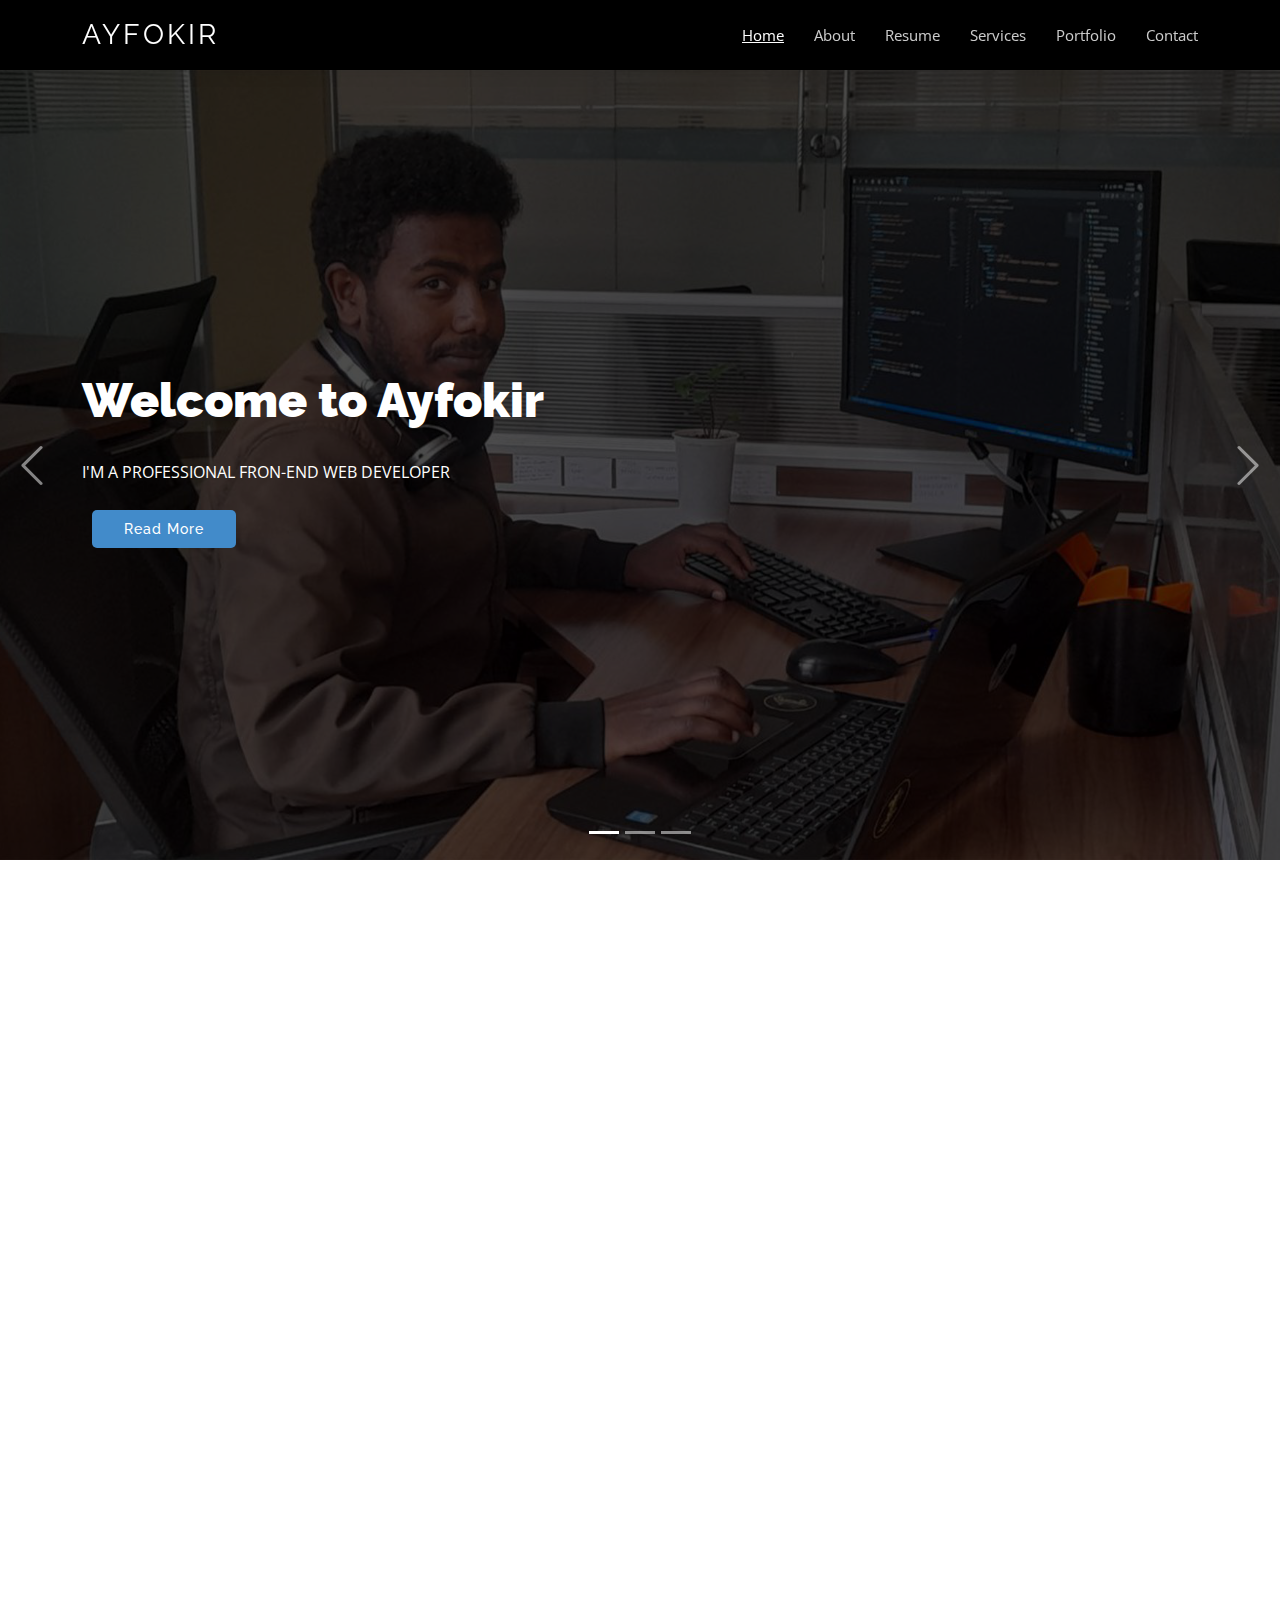
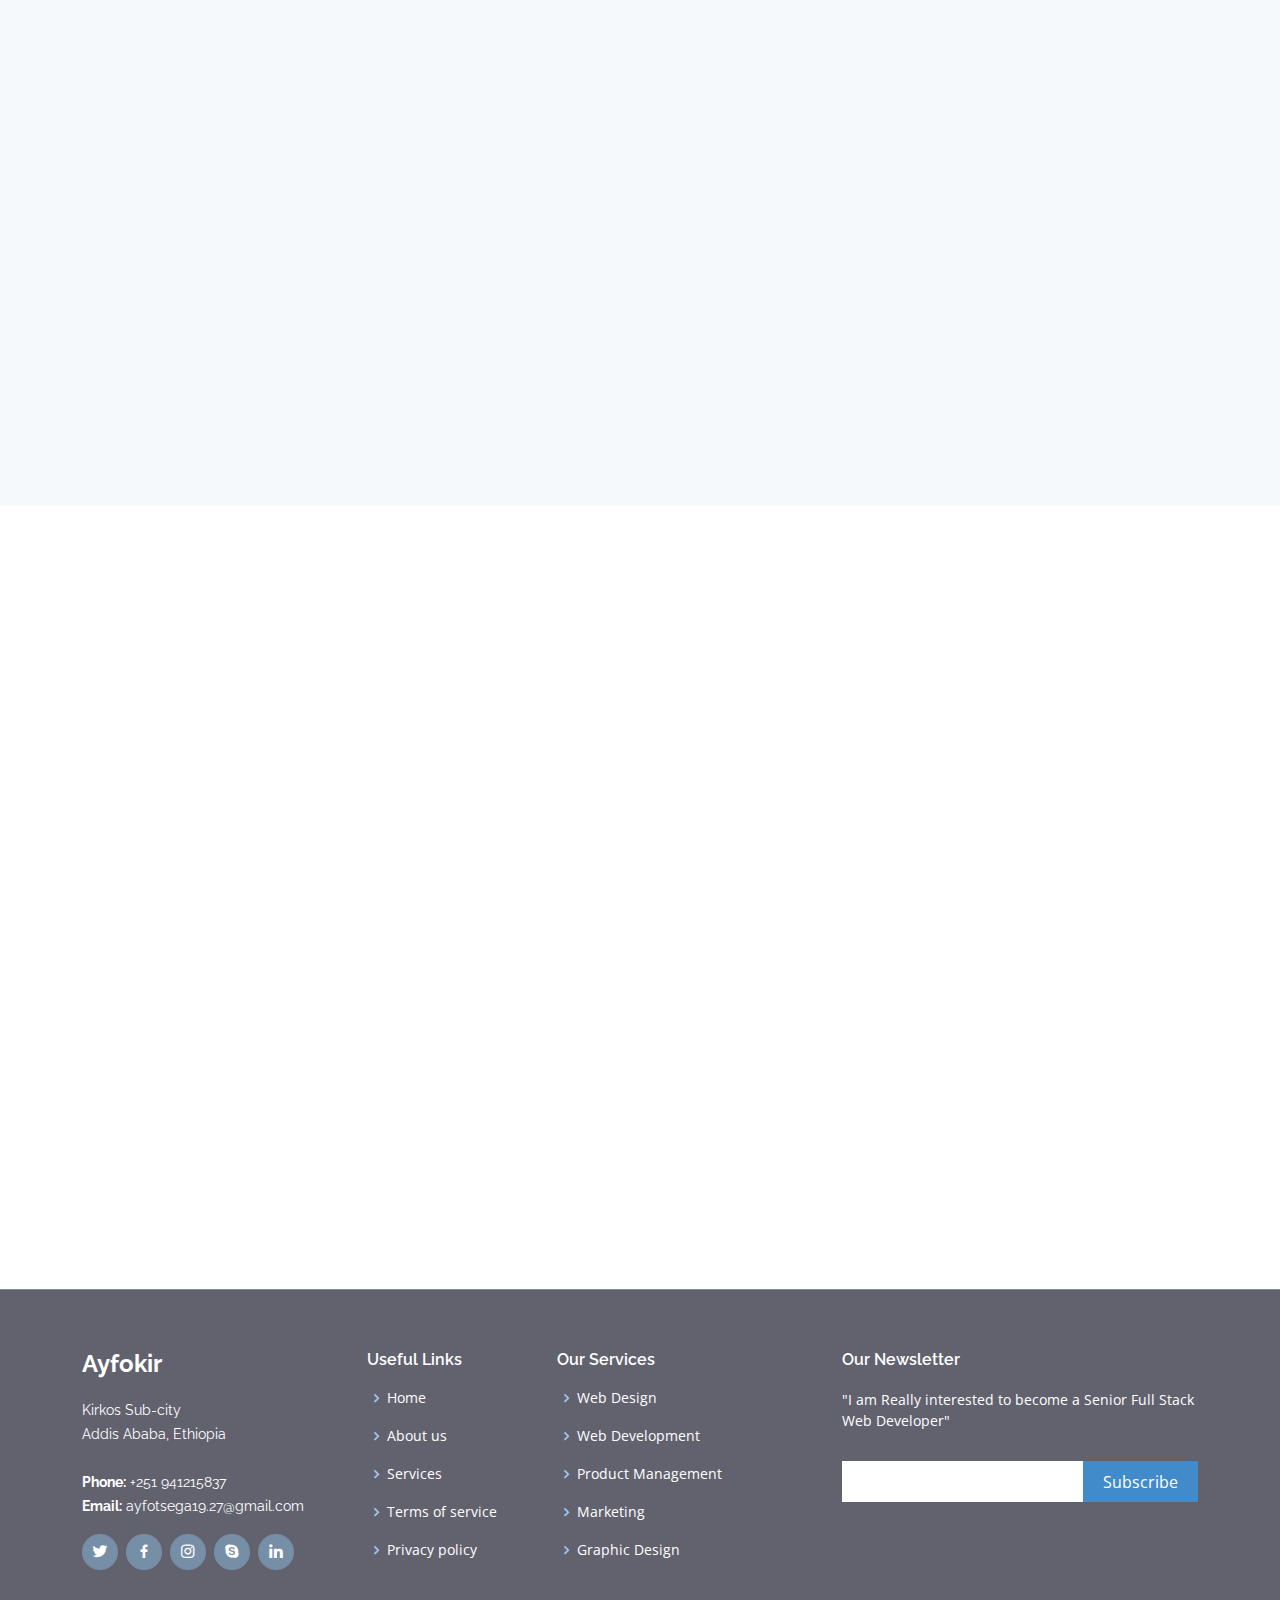
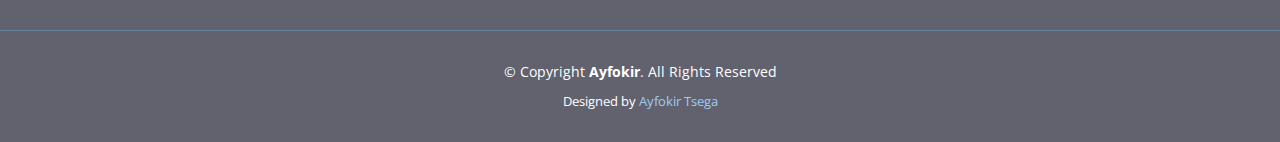
==== index.html @ a95d50ae "Add files via upload" ====
<!DOCTYPE html>
<html lang="en">

<head>
  <meta charset="utf-8">
  <meta content="width=device-width, initial-scale=1.0" name="viewport">

  <title>Ayfo's Portfolio</title>
  <meta name="description" content="ayfo description">
  <meta name="keywords" content="Web Development, Ayfo Portfolio, Ayfokir Portfolio" >

  <!-- Favicons -->
  <link href="assets/img/favicon.jpg" rel="icon">
  <link href="assets/img/apple-touch-icon.jpg" rel="apple-touch-icon">

  <!-- Google Fonts -->
  <link href="https://fonts.googleapis.com/css?family=Open+Sans:300,300i,400,400i,600,600i,700,700i|Raleway:300,300i,400,400i,600,600i,700,700i,900" rel="stylesheet">

  <!-- Vendor CSS Files -->
  <link href="assets/vendor/animate.css/animate.min.css" rel="stylesheet">
  <link href="assets/vendor/aos/aos.css" rel="stylesheet">
  <link href="assets/vendor/bootstrap/css/bootstrap.min.css" rel="stylesheet">
  <link href="assets/vendor/bootstrap-icons/bootstrap-icons.css" rel="stylesheet">
  <link href="assets/vendor/boxicons/css/boxicons.min.css" rel="stylesheet">
  <link href="assets/vendor/glightbox/css/glightbox.min.css" rel="stylesheet">
  <link href="assets/vendor/swiper/swiper-bundle.min.css" rel="stylesheet">

  <!-- Template Main CSS File -->
  <link href="assets/css/style.css" rel="stylesheet">
</head>

<body> 
  <!-- ======= Header ======= -->
  <header id="header" class="d-flex align-items-center">
    <div class="container d-flex align-items-center">

      <div class="logo me-auto">
        <h1><a href="index.html">Ayfokir</a></h1>
        <!-- Uncomment below if you prefer to use an image logo -->
        <!-- <a href="index.html"><img src="assets/img/logo.png" alt="" class="img-fluid"></a> -->
      </div>

      <nav id="navbar" class="navbar">
        <ul>
          <li><a class="nav-link scrollto active" href="#hero">Home</a></li>
          <li><a class="nav-link scrollto" href="#about">About</a></li>
          <li><a class="nav-link scrollto" href="#resume">Resume</a></li>

          <li><a class="nav-link scrollto" href="#services">Services</a></li>
          <li><a class="nav-link scrollto" href="#portfolio">Portfolio</a></li>
          <!-- <li><a class="nav-link scrollto" href="#team">Team</a></li> -->
          <!-- <li class="dropdown"><a href="#"><span>Drop Down</span> <i class="bi bi-chevron-down"></i></a>
            <ul>
              <li><a href="#">Drop Down 1</a></li>
              <li class="dropdown"><a href="#"><span>Deep Drop Down</span> <i class="bi bi-chevron-right"></i></a>
                <ul>
                  <li><a href="#">Deep Drop Down 1</a></li>
                  <li><a href="#">Deep Drop Down 2</a></li>
                  <li><a href="#">Deep Drop Down 3</a></li>
                  <li><a href="#">Deep Drop Down 4</a></li>
                  <li><a href="#">Deep Drop Down 5</a></li>
                </ul>  
              </li>
              <li><a href="#">Drop Down 2</a></li>
              <li><a href="#">Drop Down 3</a></li>
              <li><a href="#">Drop Down 4</a></li>
            </ul>
          </li> -->
          <li><a class="nav-link scrollto" href="#contact">Contact</a></li>
        </ul>
        <i class="bi bi-list mobile-nav-toggle"></i>
      </nav><!-- .navbar -->

    </div>
  </header><!-- End Header -->

  <!-- ======= Hero Section ======= -->
  <section id="hero">
    <div class="hero-container">
      <div id="heroCarousel" class="carousel slide carousel-fade" data-bs-ride="carousel" data-bs-interval="5000">

        <ol class="carousel-indicators" id="hero-carousel-indicators"></ol>

        <div class="carousel-inner" role="listbox">

          <!-- Slide 1 -->
          <div class="carousel-item active" style="background-image: url('assets/img/slide/slide-1.jpg');">
            <div class="carousel-container">
              <div class="carousel-content container">
                <h2 class="animate__animated animate__fadeInDown">Welcome to <span>Ayfokir</span></h2>
                <p class="animate__animated animate__fadeInUp"> I'M A PROFESSIONAL FRON-END WEB DEVELOPER</p>
                <a href="#about" class="btn-get-started animate__animated animate__fadeInUp scrollto">Read More</a>
              </div>
            </div>
          </div>

          <!-- Slide 2 -->  
          <div class="carousel-item" style="background-image: url('assets/img/slide/slide-2.jpg');">
            <div class="carousel-container">
              <div class="carousel-content container">
                <h2 class="animate__animated animate__fadeInDown">Welcome to Back-End Web Developer</h2>
                <p class="animate__animated animate__fadeInUp">I'M A PROFESSIONAL BACK-END WEB DEVELOPER</p>
                <a href="#about" class="btn-get-started animate__animated animate__fadeInUp scrollto">Read More</a>
              </div>
            </div>
          </div>

          <!-- Slide 3 -->
          <div class="carousel-item" style="background-image: url('assets/img/slide/slide-3.jpg');">
            <div class="carousel-container">
              <div class="carousel-content container">
                <h2 class="animate__animated animate__fadeInDown">Welcome to Full Stack Web Developer</h2>
                <p class="animate__animated animate__fadeInUp">I'M A PROFESSIONAL FULL STACK WEB DEVELOPER</p>
                <a href="#about" class="btn-get-started animate__animated animate__fadeInUp scrollto">Read More</a>
              </div>
            </div>
          </div>

        </div>

        <a class="carousel-control-prev" href="#heroCarousel" role="button" data-bs-slide="prev">
          <span class="carousel-control-prev-icon bi bi-chevron-left" aria-hidden="true"></span>
        </a>
        <a class="carousel-control-next" href="#heroCarousel" role="button" data-bs-slide="next">
          <span class="carousel-control-next-icon bi bi-chevron-right" aria-hidden="true"></span>
        </a>

      </div>
    </div>
  </section><!-- End Hero -->

  <main id="main">

    <!-- ======= About Us Section ======= -->
    <section id="about" class="about">
      <div class="container" data-aos="fade-up">

        <div class="row no-gutters">
          <div class="col-lg-6 video-box">
            <img src="assets/img/slide/slide-1.jpg" class="img-fluid" alt="">
          </div>
          <div class="col-lg-6 d-flex flex-column justify-content-center about-content">

            <div class="section-title">
              <h2>About Me</h2>
              <p>My name is Ayfokir Tsega. i have a bachelor of degree by Electrical and Computer Engineering from Addis Ababa Institute of Technology, 
                Addis Ababa University,Ethiopia.  
                <!-- I am Certified in Full Stack/MERN Stack Web Development at Evangadi.com, Maryland, 20910, United States. -->
              </p>
            </div>

            <div class="icon-box" data-aos="fade-up" data-aos-delay="100">
              <div class="icon"><i class="bx bx-fingerprint"></i></div>
              <h4 class="title"><a href="">Projects</a></h4>
              <p class="description">Apple,Amazon, Netflix, Zoom, Evangadi Forum,  Paint App, Six Legged Hexabode Robots and also another tiny project like Snak Game,iphone Calculator... </p>
            </div>

            <div class="icon-box" data-aos="fade-up" data-aos-delay="100">
              <div class="icon"><i class="bx bx-gift"></i></div>
              <h4 class="title"><a href="">year of experience</a></h4>
              <p class="description"> i have been two years of experienc by information Technology :- Website Development and Network Installation. </p>
            </div>

          </div>
        </div>

      </div>
    </section><!-- End About Us Section -->

    <!-- ======= My Resume Section ======= -->
    <section id="resume" class="resume">
      <div class="container">
        <div class="section-title" data-aos="fade-up">
          <!-- <span>My Resume</span> -->
          <h2>My Resume</h2>
          <p>Here is a brief description of my Resume.</p>
        </div>
        <div class="row">
          <div class="col-lg-6" data-aos="fade-up" data-aos-delay="100">
            <h3 class="resume-title">Sumary</h3>
            <div class="resume-item pb-0">
              <h4>Dear, All</h4>
              <p><em>As a full stack developer, I possess the skills and knowledge required to handle both the front-end and back-end aspects of web development. 
                With expertise in languages like HTML, CSS, JavaScript, and frameworks like React and Angular,  I excel in creating responsive and user-friendly interfaces. On the server-side, I am experties in languages like  Node.js, Python, MongoDb and MYSQL.
                 Additionally, I have a deep understanding of client-server communication, and  API integration </em>
                    
                    </p>
              <p><em>My proficiency in both front-end and back-end technologies enables me to ensuring a smooth and efficient user experience.
                 As a full stack developer, I am constantly updated with new technologies, frameworks, and best practices to provide comprehensive solutions to complex problems. 🚀👩‍💻 </em>
                    
                    </p>
              <!-- <p>
              <ul>
                <li>Addis Ababa, Ethiopia</li>
                <li>251 941215837</li>
                <li>ayfotsega19.27@gmail.com</li>
              </ul>
              </p> -->
            </div>
            <h3 class="resume-title">Education</h3>
            <div class="resume-item">
              <h4>Electrical &amp; Computer Engineering</h4>
              <h5>09/2017 - 10/2022</h5>
              <p><em>Addis Ababa Institute of Technology, Addis Ababa University, Ethiopia.</em></p>
              <p>i have a bachelor of degree by Electrical and Coputer Engineering from Addis Ababa University with an average GPA of 3.40</p>
            </div>
            <div class="resume-item">
              <h4>MERN Stack Web Development </h4>
              <h5>02/2023 - 09/2023</h5>
              <p><em> Evangadi.com, Maryland, 20910, United States.</em></p>
              <p>Certificate still in progress...</p>
            </div>
          </div>
          <div class="col-lg-6" data-aos="fade-up" data-aos-delay="200">
            <h3 class="resume-title">Professional Experience</h3>

           
              <div class="resume-item" id="resume-items">
                <h4>Information Technology</h4>
                <h5>2021 - 2022</h5>
                <p><em>Addis Ababa, Ethiopia </em></p>
                <p>
                <ul>
                  <li>Front-End Web Development and Designs. </li>
                  <li>Programming Logic Controller (PLC)  technical training.</li>
                  <li>Network Installation, Especially CCTV Camera Installation.</li>
                  <li>Automation Technician </li>
                </ul>
                </p>
              </div>
              <div class="resume-item  resume-items" id="resume-items">
                <h4>Front-End web Development</h4>
                <h5>2022 - present</h5>
                <p><em>Design and Develop Front-End Web</em></p>
                <p>
                <ul>
                  <li>Develop some common Website like Apple Website, Netflix, Amazon, Zoom </li>
                  <li>Developed numerous marketing programs (logos, brochures,infographics, presentations, and advertisements).</li>
                  <li>Study data Structure and Algorithms</li>
                  <li>Freelance Web Developer both front-end and back-end web development, primarily using JavaScript and JavaScript Frameworks.</li>
                  <br> <br> <br> <br>
                </ul>
                </p>
              </div>
     

          </div>
        </div>

      </div>
    </section><!-- End My Resume Section -->

          

    <!-- ======= Services Section ======= -->
    <section id="services" class="services">
      <div class="container" data-aos="fade-up">

        <div class="section-title">
          <h2>Services</h2>
        </div>

        <div class="row">
          <div class="col-lg-4 col-md-6 icon-box" data-aos="fade-up">
            <div class="icon"><i class="bi bi-chat-left-dots"></i></div>
            <h4 class="title"><a href="">Front-End Web Development</a></h4>
            <p class="description">I have 2+ Front-end Web development working experienc. i Have been developed Front-end Using HTML, CSS and javaScript(React)</p>
          </div>
          <div class="col-lg-4 col-md-6 icon-box" data-aos="fade-up" data-aos-delay="100">
            <div class="icon"><i class="bi bi-bounding-box"></i></div>
            <h4 class="title"><a href="">Back-End Web Development</a></h4>
            <p class="description">Now I am start to buid Back-End Web Using Node.js, MYSQL, MongoDB. I prefere Node.js Because i  know javaScript in detail. </p>
          </div>
          <div class="col-lg-4 col-md-6 icon-box" data-aos="fade-up" data-aos-delay="200">
            <div class="icon"><i class="bi bi-globe"></i></div>
            <h4 class="title"><a href="">Full Stack Web Development</a></h4>
            <p class="description">I am Really interested to build full stack web. I am know HTML, CSS, JavaScript(React), Node.js, MYSQL, MongoDB</p>
          </div>
        </div>

      </div>
    </section><!-- End Services Section -->

    <!-- ======= Our Portfolio Section ======= -->
    <section id="portfolio" class="portfolio section-bg">
      <div class="container" data-aos="fade-up" data-aos-delay="100">

        <div class="section-title">
          <h2>My Portfolio</h2>
          <p>Up until now, I have developed several notable projects. To begin with,
             I have worked on front-end development for popular websites like Apple, Netflix, and Amazon.
              In addition to these, I have also completed both the front-end and back-end development for Amazon, Zoom, and Evangadi Forum,
               which is similar to Stack Overflow where users can ask and answer questions. 
               However, I have not been able to deploy them yet due to the lack of free access to back-end server hosting platforms. 
            Nonetheless, I am determined to continue developing more popular websites in the future.
          </p>
        </div>

        <div class="row">
          <div class="col-lg-12">
            <ul id="portfolio-flters">
              <li data-filter="*" class="filter-active">All</li>
              <li data-filter=".filter-app">Web</li>
              <li data-filter=".filter-web">App</li>
            </ul>
          </div>
        </div>

        <div class="row portfolio-container">
      <div class="col-lg-4 col-md-6 portfolio-item filter-web">
            <div class="portfolio-wrap">
              <img src="assets/img/portfolio/portfolio-3.jpg" class="img-fluid image-2" alt="">
              <div class="portfolio-info">
                <h4>Amazon</h4>
                <p>App</p>
                <div class="portfolio-links">
                  <a href="assets/img/portfolio/portfolio-3.jpg" data-gallery="portfolioGallery" class="portfolio-lightbox" title="App 1"><i class="bi bi-plus"></i></a>
                  <a href="./amazon-portfolio-details.html" title="More Details"><i class="bi bi-link"></i></a>
                </div>
              </div>
            </div>
          </div>

          <div class="col-lg-4 col-md-6 portfolio-item filter-app">
            <div class="portfolio-wrap">
              <img src="assets/img/portfolio/portfolio-1.jpg" class="img-fluid" alt="">
              <div class="portfolio-info">
                <h4>Apple</h4>
                <p>Web </p>
                <div class="portfolio-links">   
                  <a href="assets/img/portfolio/portfolio-1.jpg" data-gallery="portfolioGallery" class="portfolio-lightbox" title="Apple Website"><i class="bi bi-plus"></i></a>
                  <a href="./Apple-portfolio-details.html" title="More Details"><i class="bi bi-link"></i></a>
                </div>
              </div>
            </div>
          </div>


      <div class="col-lg-4 col-md-6 portfolio-item filter-web">
            <div class="portfolio-wrap">
              <img src="assets/img/portfolio/portfolio-5.jpg" class="img-fluid" alt="">
              <div class="portfolio-info">
                <h4>Netflix</h4>
                <p>App</p>
                <div class="portfolio-links">
                  <a href="assets/img/portfolio/portfolio-5.jpg" data-gallery="portfolioGallery" class="portfolio-lightbox" title="Web 2"><i class="bi bi-plus"></i></a>
                  <a href="./netFlix-portfolio-details.html" title="More Details"><i class="bi bi-link"></i></a>
                </div>
              </div>
            </div>
          </div> 

          <div class="col-lg-4 col-md-6 portfolio-item filter-web background">
            <div class="portfolio-wrap">
              <img src="assets/img/portfolio/portfolio-2.jpg" class="img-fluid image-2" alt="">
              <div class="portfolio-info">
                <h4>Zoom</h4>
                <p>App</p>
                <div class="portfolio-links">
                  <a href="assets/img/portfolio/portfolio-2.jpg" data-gallery="portfolioGallery" class="portfolio-lightbox" title="Puppy lover-page"><i class="bi bi-plus"></i></a>
                  <a href="./zoom-protfolio-details.html" title="More Details"><i class="bi bi-link"></i></a>
                </div>
              </div>
            </div>
          </div>

      <div class="col-lg-4 col-md-6 portfolio-item filter-app">
            <div class="portfolio-wrap">
              <img src="assets/img/portfolio/portfolio-4.jpg" class="img-fluid" alt="">
              <div class="portfolio-info">
                <h4>Abe-garage-project</h4>
                <p>Web</p>
                <div class="portfolio-links">
                  <a href="assets/img/portfolio/portfolio-4.jpg" data-gallery="portfolioGallery" class="portfolio-lightbox" title="App 2"><i class="bi bi-plus"></i></a>
                  <a href="./abe-garage-portfolio-details.html" title="More Details"><i class="bi bi-link"></i></a>
                </div>
              </div>
            </div>
          </div>

          <div class="col-lg-4 col-md-6 portfolio-item filter-app">
            <div class="portfolio-wrap">
              <img src="assets/img/portfolio/questionLogo.jpg" class="img-fluid question" alt="">
              <div class="portfolio-info">
                <h4>Evangadi Forum</h4>
                <p>Web</p>
                <div class="portfolio-links">
                  <a href="assets/img/portfolio/portfolio-6.jpg" data-gallery="portfolioGallery" class="portfolio-lightbox" title="Firfox Website"><i class="bi bi-plus"></i></a>
                  <a href=" ./EvangadiForum-portfolio-details.html" title="More Details"><i class="bi bi-link"></i></a>
                </div>
              </div>
            </div>
          </div>


          
       

        </div>

      </div>
    </section><!-- End Our Portfolio Section -->

    <!-- ======= Contact Us Section ======= -->
    <section id="contact" class="contact">
      <div class="container" data-aos="fade-up">

        <div class="section-title">
          <h2>Contact Me</h2>
        </div>

        <div class="row">

          <div class="col-lg-6 d-flex" data-aos="fade-up">
            <div class="info-box">
              <i class="bx bx-map"></i>
              <h3>My Address</h3>
              <p>Kirkos sub-city, Addis Ababa, Ethiopia</p>
            </div>
          </div>

          <div class="col-lg-3 d-flex" data-aos="fade-up" data-aos-delay="100">
            <div class="info-box">
              <i class="bx bx-envelope"></i>
              <h3>Email Me</h3>
              <p>ayfotsega19.27@gmail.com<br>ayfokirtsega19.27@gmail.com</p>
            </div>
          </div>
          <div class="col-lg-3 d-flex" data-aos="fade-up" data-aos-delay="200">
            <div class="info-box ">
              <i class="bx bx-phone-call"></i>
              <h3>Call Me</h3>
              <p>+251 941215837<br>+251 944670294</p>
            </div>
          </div>

          <div class="col-lg-12 last" data-aos="fade-up" data-aos-delay="300">
            <form action="forms/contact.php" method="post" role="form" class="php-email-form">
              <div class="row">
                <div class="col-lg-6 form-group">
                  <input type="text" name="name" class="form-control" id="name" placeholder="Your Name" required>
                </div>
                <div class="col-lg-6 form-group">
                  <input type="email" class="form-control" name="email" id="email" placeholder="Your Email" required>
                </div>
              </div>
              <div class="form-group">
                <input type="text" class="form-control" name="subject" id="subject" placeholder="Subject" required>
              </div>
              <div class="form-group">
                <textarea class="form-control" name="message" rows="5" placeholder="Message" required></textarea>
              </div>
              <div class="my-3">
                <div class="loading">Loading</div>
                <div class="error-message"></div>
                <div class="sent-message">Your message has been sent. Thank you!</div>
              </div>
              <div class="text-center"><button type="submit">Send Message</button></div>
            </form>
          </div>

        </div>

      </div>
    </section><!-- End Contact Us Section -->

  </main><!-- End #main -->

  <!-- ======= Footer ======= -->
  <footer id="footer">
    <div class="footer-top">
      <div class="container">
        <div class="row">

          <div class="col-lg-3 col-md-6 footer-info">
            <h3>Ayfokir</h3>
            <p>
              Kirkos Sub-city <br>
              Addis Ababa, Ethiopia<br><br>
              <strong>Phone:</strong> +251 941215837<br>
              <strong>Email:</strong> ayfotsega19.27@gmail.com<br>
            </p>
            <div class="social-links mt-3">
              <a href="#" class="twitter"><i class="bx bxl-twitter"></i></a>
              <a href="#" class="facebook"><i class="bx bxl-facebook"></i></a>
              <a href="#" class="instagram"><i class="bx bxl-instagram"></i></a>
              <a href="#" class="google-plus"><i class="bx bxl-skype"></i></a>
              <a href="#" class="linkedin"><i class="bx bxl-linkedin"></i></a>
            </div>
          </div>

          <div class="col-lg-2 col-md-6 footer-links">
            <h4>Useful Links</h4>
            <ul>
              <li><i class="bx bx-chevron-right"></i> <a href="#">Home</a></li>
              <li><i class="bx bx-chevron-right"></i> <a href="#">About us</a></li>
              <li><i class="bx bx-chevron-right"></i> <a href="#">Services</a></li>
              <li><i class="bx bx-chevron-right"></i> <a href="#">Terms of service</a></li>
              <li><i class="bx bx-chevron-right"></i> <a href="#">Privacy policy</a></li>
            </ul>
          </div>

          <div class="col-lg-3 col-md-6 footer-links">
            <h4>Our Services</h4>
            <ul>
              <li><i class="bx bx-chevron-right"></i> <a href="#">Web Design</a></li>
              <li><i class="bx bx-chevron-right"></i> <a href="#">Web Development</a></li>
              <li><i class="bx bx-chevron-right"></i> <a href="#">Product Management</a></li>
              <li><i class="bx bx-chevron-right"></i> <a href="#">Marketing</a></li>
              <li><i class="bx bx-chevron-right"></i> <a href="#">Graphic Design</a></li>
            </ul>
          </div>

          <div class="col-lg-4 col-md-6 footer-newsletter">
            <h4>Our Newsletter</h4>
            <p>"I am Really interested to become a Senior Full Stack Web Developer"</p>
            <form action="" method="post">
              <input type="email" name="email"><input type="submit" value="Subscribe">
            </form>

          </div>

        </div>
      </div>
    </div>

    <div class="container">
      <div class="copyright">
        &copy; Copyright <strong><span>Ayfokir</span></strong>. All Rights Reserved
      </div>
      <div class="credits">
        <!-- All the links in the footer should remain intact. -->
        <!-- You can delete the links only if you purchased the pro version. -->
        <!-- Licensing information: https://bootstrapmade.com/license/ -->
        <!-- Purchase the pro version with working PHP/AJAX contact form: https://bootstrapmade.com/mamba-one-page-bootstrap-template-free/ -->
        Designed by <a href="https://bootstrapmade.com/">Ayfokir Tsega</a>
      </div>
    </div>
  </footer><!-- End Footer -->

  <a href="#" class="back-to-top d-flex align-items-center justify-content-center"><i class="bi bi-arrow-up-short"></i></a>

  <!-- Vendor JS Files -->
  <script src="assets/vendor/purecounter/purecounter_vanilla.js"></script>
  <script src="assets/vendor/aos/aos.js"></script>
  <script src="assets/vendor/bootstrap/js/bootstrap.bundle.min.js"></script>
  <script src="assets/vendor/glightbox/js/glightbox.min.js"></script>
  <script src="assets/vendor/isotope-layout/isotope.pkgd.min.js"></script>
  <script src="assets/vendor/swiper/swiper-bundle.min.js"></script>
  <script src="assets/vendor/php-email-form/validate.js"></script>

  <!-- Template Main JS File -->
  <script src="assets/js/main.js"></script>

</body>

</html>
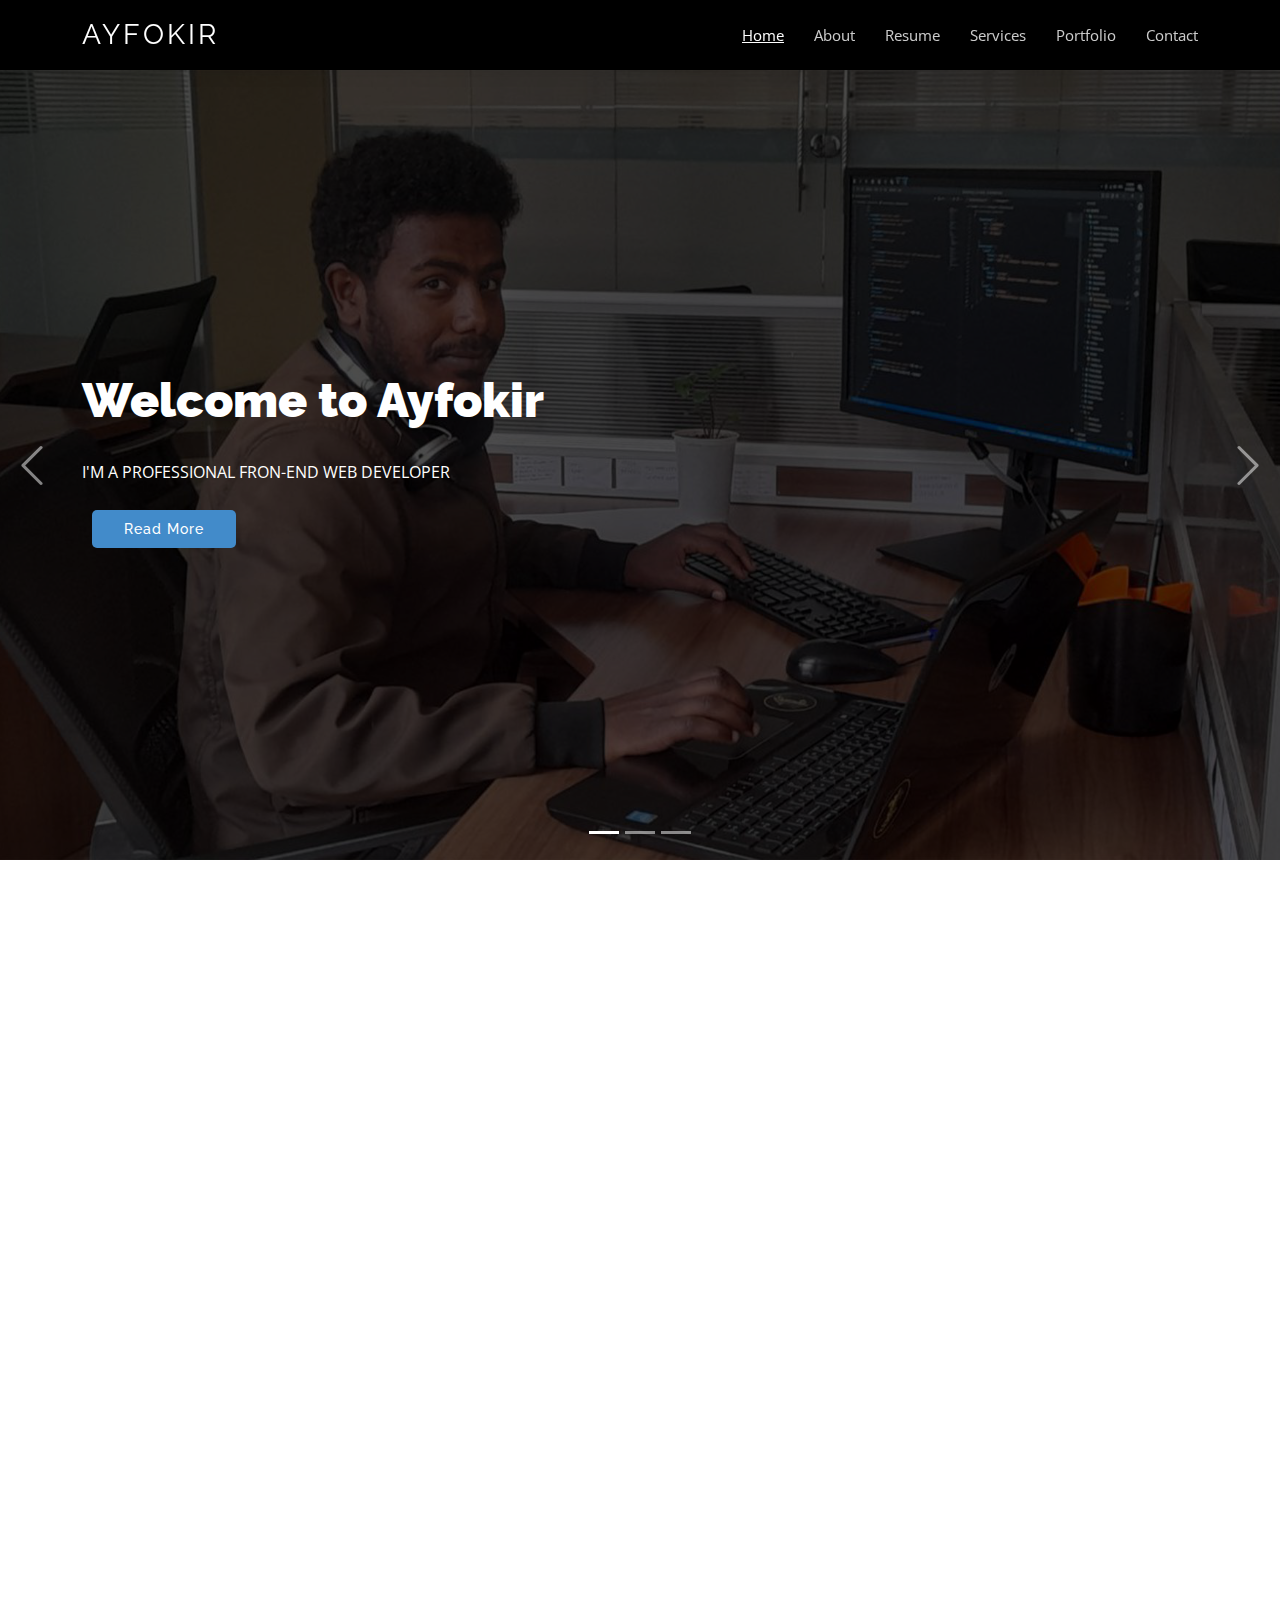
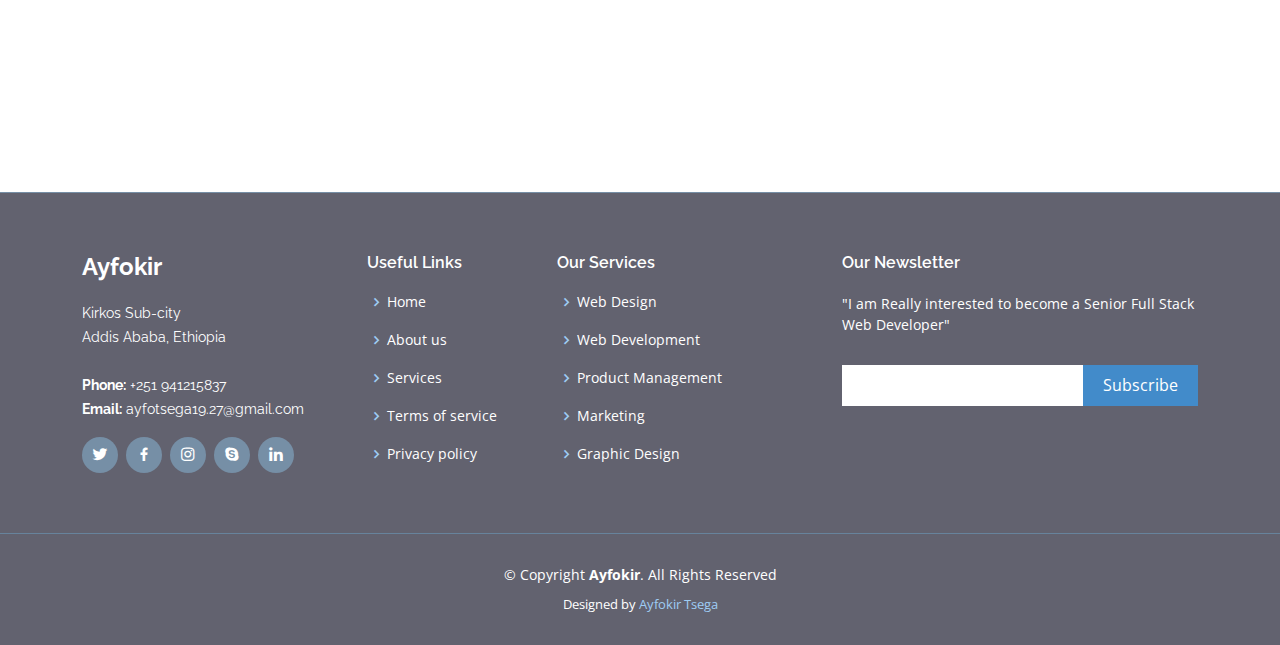
==== commit e2ee14f7: "Add files via upload" ====
--- a/index.html
+++ b/index.html
@@ -136,15 +136,17 @@
       <div class="container" data-aos="fade-up">
 
         <div class="row no-gutters">
-          <div class="col-lg-6 video-box">
-            <img src="assets/img/slide/slide-1.jpg" class="img-fluid" alt="">
+          <div class="col-lg-6 video-box no-gutters_image">
+            <img src="assets/img/slide/slide-4.jpg" class="img-fluid" alt="">
           </div>
           <div class="col-lg-6 d-flex flex-column justify-content-center about-content">
 
             <div class="section-title">
               <h2>About Me</h2>
-              <p>My name is Ayfokir Tsega. i have a bachelor of degree by Electrical and Computer Engineering from Addis Ababa Institute of Technology, 
-                Addis Ababa University,Ethiopia.  
+              <p>My name is Ayfokir Tsega. I hold a Bachelor's degree in Electrical and Computer Engineering and I specialize in full stack web development.
+                 With my educational background and expertise, I have acquired comprehensive knowledge in both electrical engineering and computer science.
+                  As a skilled full stack web developer, I possess the necessary skills to handle both front-end and back-end development tasks. 
+                This enables me to create seamless and efficient web applications that meet the needs of clients and users alike.
                 <!-- I am Certified in Full Stack/MERN Stack Web Development at Evangadi.com, Maryland, 20910, United States. -->
               </p>
             </div>
@@ -152,13 +154,13 @@
             <div class="icon-box" data-aos="fade-up" data-aos-delay="100">
               <div class="icon"><i class="bx bx-fingerprint"></i></div>
               <h4 class="title"><a href="">Projects</a></h4>
-              <p class="description">Apple,Amazon, Netflix, Zoom, Evangadi Forum,  Paint App, Six Legged Hexabode Robots and also another tiny project like Snak Game,iphone Calculator... </p>
+              <p class="description">Apple, Amazon, Netflix, Zoom, Evangadi Forum(Question and answer Like Stack Overflow),  Paint App, Six Legged Hexabode Robots and also another medium projects like Snak Game, iphone Calculator... </p>
             </div>
 
             <div class="icon-box" data-aos="fade-up" data-aos-delay="100">
               <div class="icon"><i class="bx bx-gift"></i></div>
               <h4 class="title"><a href="">year of experience</a></h4>
-              <p class="description"> i have been two years of experienc by information Technology :- Website Development and Network Installation. </p>
+              <p class="description"> I have amassed two years of experience in the field of information technology, specifically in website development and network installation. Throughout this period, I have honed my skills and knowledge in these areas, allowing me to successfully create and maintain websites, as well as install and configure network systems. This hands-on experience has provided me with a solid foundation in IT practices and has equipped me with the necessary expertise to tackle complex technological challenges.</p>
             </div>
 
           </div>
@@ -202,7 +204,7 @@
               <h4>Electrical &amp; Computer Engineering</h4>
               <h5>09/2017 - 10/2022</h5>
               <p><em>Addis Ababa Institute of Technology, Addis Ababa University, Ethiopia.</em></p>
-              <p>i have a bachelor of degree by Electrical and Coputer Engineering from Addis Ababa University with an average GPA of 3.40</p>
+              <p>I hold a Bachelor's degree in Electrical and Computer Engineering from Addis Ababa University, with an impressive academic achievement reflected in an average GPA of 3.40.</p>
             </div>
             <div class="resume-item">
               <h4>MERN Stack Web Development </h4>
@@ -234,7 +236,7 @@
                 <p><em>Design and Develop Front-End Web</em></p>
                 <p>
                 <ul>
-                  <li>Develop some common Website like Apple Website, Netflix, Amazon, Zoom </li>
+                  <li>Develop common Website like Apple Website, Netflix, Amazon, Zoom </li>
                   <li>Developed numerous marketing programs (logos, brochures,infographics, presentations, and advertisements).</li>
                   <li>Study data Structure and Algorithms</li>
                   <li>Freelance Web Developer both front-end and back-end web development, primarily using JavaScript and JavaScript Frameworks.</li>
@@ -264,17 +266,17 @@
           <div class="col-lg-4 col-md-6 icon-box" data-aos="fade-up">
             <div class="icon"><i class="bi bi-chat-left-dots"></i></div>
             <h4 class="title"><a href="">Front-End Web Development</a></h4>
-            <p class="description">I have 2+ Front-end Web development working experienc. i Have been developed Front-end Using HTML, CSS and javaScript(React)</p>
+            <p class="description">I possess over two years of practical experience in the realm of front-end web development. Throughout this duration, I have actively engaged in the creation of front-end components and interfaces using HTML, CSS, and JavaScript, with a particular focus on the React framework.</p>
           </div>
           <div class="col-lg-4 col-md-6 icon-box" data-aos="fade-up" data-aos-delay="100">
             <div class="icon"><i class="bi bi-bounding-box"></i></div>
             <h4 class="title"><a href="">Back-End Web Development</a></h4>
-            <p class="description">Now I am start to buid Back-End Web Using Node.js, MYSQL, MongoDB. I prefere Node.js Because i  know javaScript in detail. </p>
+            <p class="description">I am Really interested in building a Back-end web application using Node.js, MYSQL, MongoDB. I prefere Node.js Because i  know javaScript in detail. </p>
           </div>
           <div class="col-lg-4 col-md-6 icon-box" data-aos="fade-up" data-aos-delay="200">
             <div class="icon"><i class="bi bi-globe"></i></div>
             <h4 class="title"><a href="">Full Stack Web Development</a></h4>
-            <p class="description">I am Really interested to build full stack web. I am know HTML, CSS, JavaScript(React), Node.js, MYSQL, MongoDB</p>
+            <p class="description">I am genuinely interested in building a full-stack web application. I possess knowledge of HTML, CSS, JavaScript (React), Node.js, MYSQL, and MongoDB. </p>
           </div>
         </div>
 
--- a/assets/css/style.css
+++ b/assets/css/style.css
@@ -570,8 +570,13 @@
 /*--------------------------------------------------------------
 # About Us
 --------------------------------------------------------------*/
+
+.no-gutters_image{
+  padding-top: 40px;
+  /* height: 700px; */
+}
 .about {
-  padding-bottom: 30px;
+  padding: 70px;
 }
 
 .about .container {
